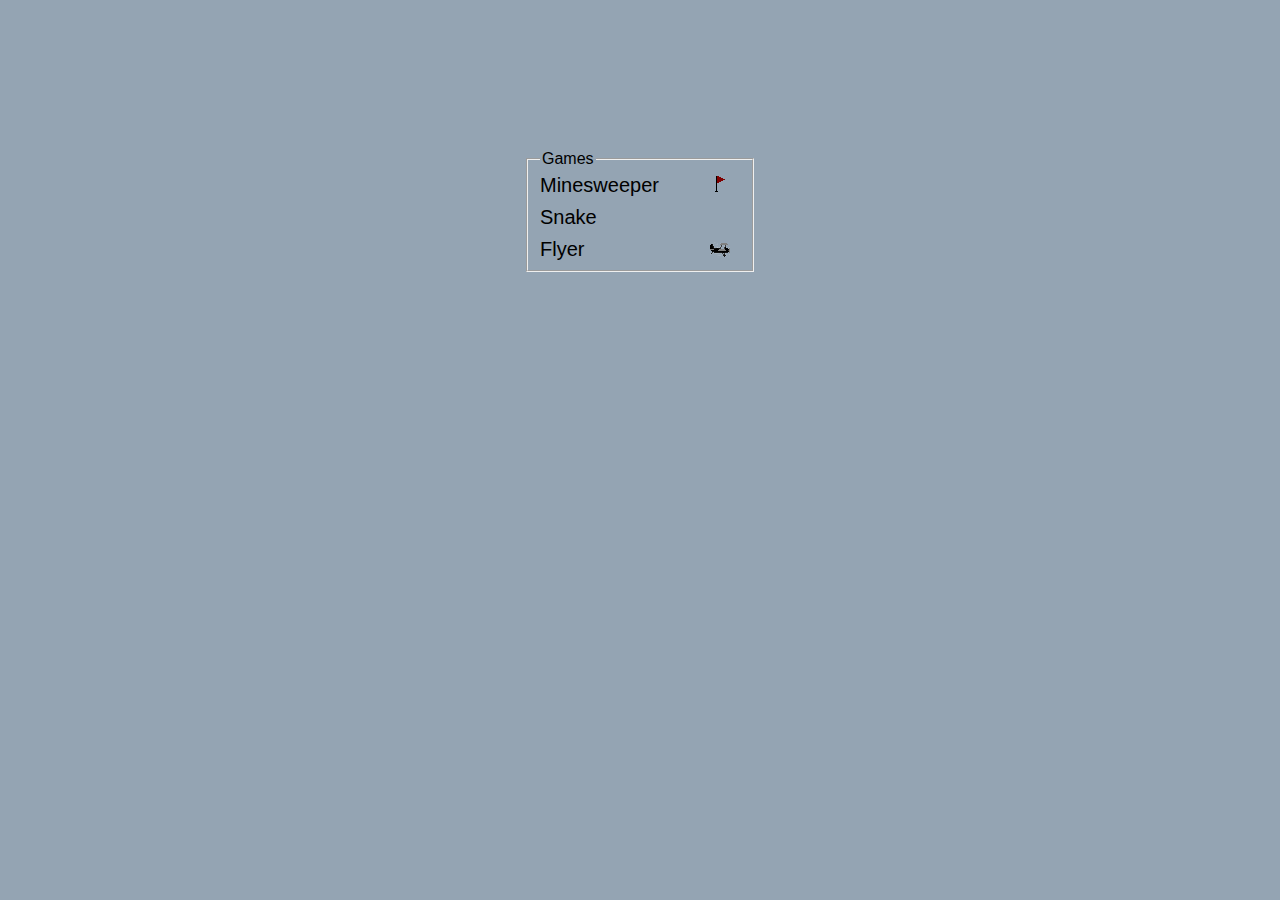
==== index.html @ cbd4eef2 "Update" ====
<!DOCTYPE html>
<html lang="en">
<head>
    <meta charset="UTF-8">
    <meta http-equiv="X-UA-Compatible" content="IE=edge">
    <meta name="viewport" content="width=device-width, initial-scale=1.0">
    <title>Home</title>
    <link rel="stylesheet" href="style.css">
</head>
<body>
    <fieldset class="wrap">
        <legend>Games</legend>
        <div class="container">
            <a class="link link1" href="minesweeper/index.html">Minesweeper</a><img class="img1" src="minesweeper/flag1.png">
            <a class="link link2" href="snake/index.html">Snake</a><img class="img2" src="">
            <a class="link link3" href="flyer/index.html">Flyer</a><img class="img3" src="flyer/flyer1.png">
        </div>
    </fieldset>
</body>
</html>
---- style.css ----
* {
    font-family: Arial, Helvetica, sans-serif;
}

body {
    background-color: rgb(148, 164, 179);
}

.wrap {
    width: 200px;
    margin: auto;
    margin-top: 150px;
}

.container {
    display: grid;
    grid-template-rows: 22px 10px 22px 10px 22px;
    grid-template-columns: 150px 20px;
    grid-template-areas: 
    'link1 img1'
    '. .'
    'link2 img2'
    '. .'
    'link3 img3';
}

.link1 {
    grid-area: link1;
}

.img1 {
    grid-area: img1;
}

.link2 {
    grid-area: link2;
}

.img2 {
    grid-area: img2;
}

.link3 {
    grid-area: link3;
}

.img3 {
    grid-area: img3;
}

.link {
    color: black;
    text-decoration: none;
    font-size: 20px;
    margin-top: 0px;
}

.link:hover {
    color: grey;
}

img {
    margin-left: 20px;
}
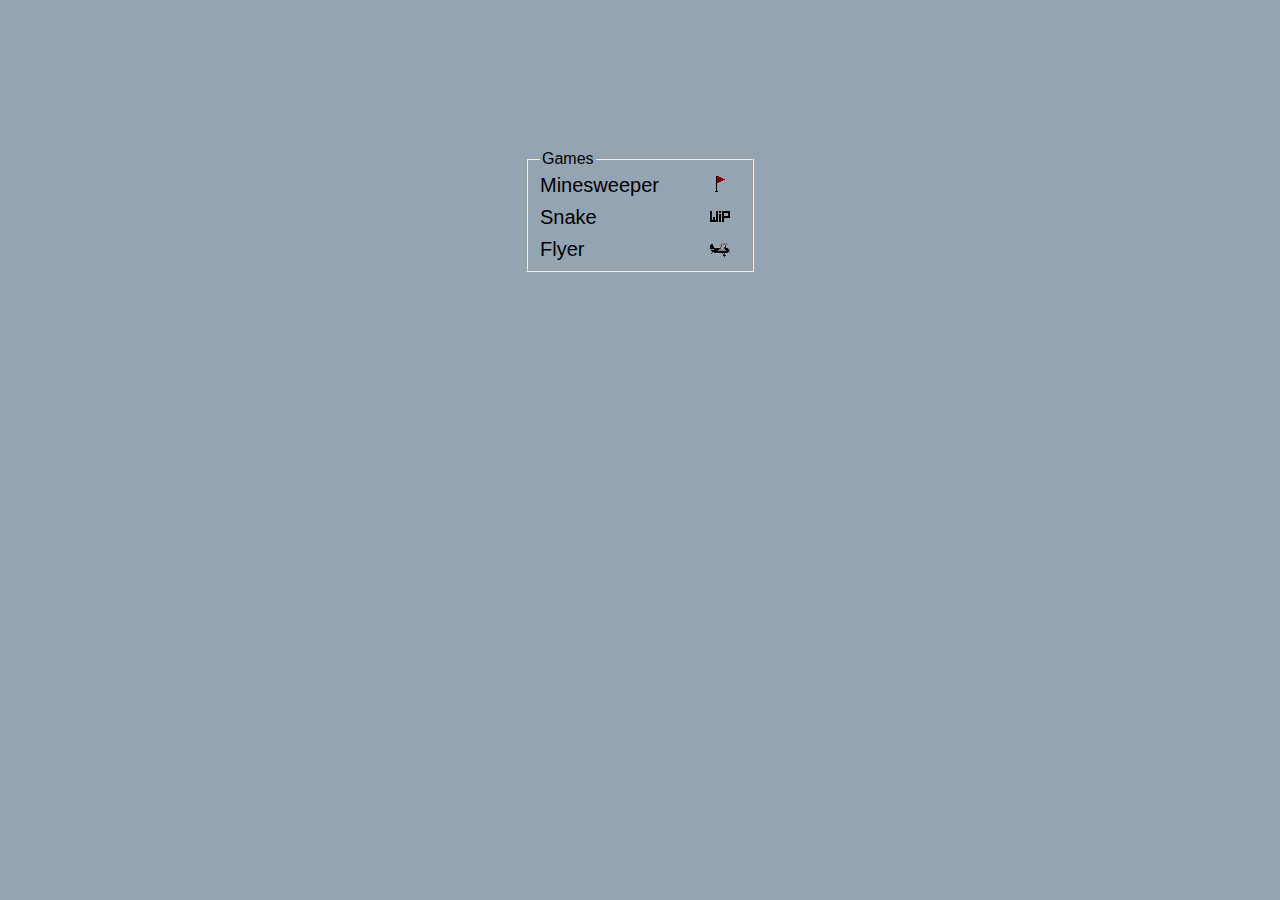
==== commit cece0b04: "Update index.html" ====
--- a/index.html
+++ b/index.html
@@ -8,12 +8,22 @@
     <link rel="stylesheet" href="style.css">
 </head>
 <body>
+    <script language="Javascript">
+    window.onload=function(){
+        var mobile = (/iphone|ipad|ipod|android|blackberry|mini|windows\sce|palm/i.test(navigator.userAgent.toLowerCase()));
+        if (mobile) {
+            alert("Many functions do not work on mobile devices!");
+            document.getElementById('2').style.display = 'none'
+            document.getElementById('3').style.display = 'none'
+        }
+      }
+      </script>
     <fieldset class="wrap">
         <legend>Games</legend>
         <div class="container">
-            <a class="link link1" href="minesweeper/index.html">Minesweeper</a><img class="img1" src="minesweeper/flag1.png">
-            <a class="link link2" href="snake/index.html">Snake</a><img class="img2" src="">
-            <a class="link link3" href="flyer/index.html">Flyer</a><img class="img3" src="flyer/flyer1.png">
+            <a id="1" class="link link1" href="minesweeper/index.html">Minesweeper</a><img id="1" class="img1" src="minesweeper/flag1.png">
+            <a id="2" class="link link2" href="snake/index.html">Snake</a><img id="2" class="img2" src="WIP.png">
+            <a id="3" class="link link3" href="flyer/index.html">Flyer</a><img id="3" class="img3" src="flyer/flyer1.png">
         </div>
     </fieldset>
 </body>
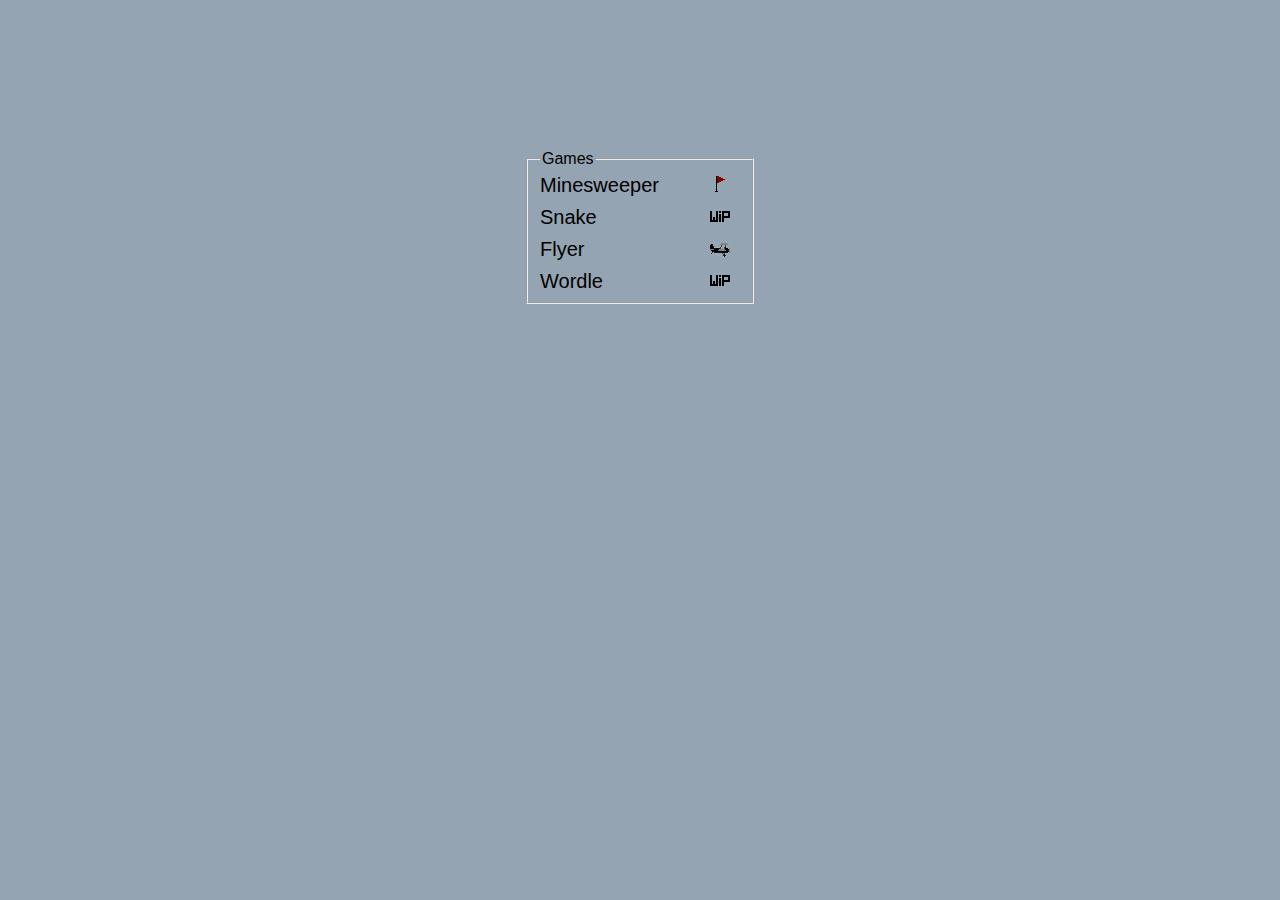
==== commit 6dea9314: "update" ====
--- a/index.html
+++ b/index.html
@@ -12,18 +12,26 @@
     window.onload=function(){
         var mobile = (/iphone|ipad|ipod|android|blackberry|mini|windows\sce|palm/i.test(navigator.userAgent.toLowerCase()));
         if (mobile) {
-            alert("Many functions do not work on mobile devices!");
-            document.getElementById('2').style.display = 'none'
-            document.getElementById('3').style.display = 'none'
+            document.getElementById('warning').style.display = 'block'
+            document.getElementById('1').classList.add('warn')
+            document.getElementById('2').classList.add('error')
+            document.getElementById('3').classList.add('error')
         }
       }
       </script>
     <fieldset class="wrap">
         <legend>Games</legend>
+        <div id="warning" style="display: none;">
+            <h2>WARNING!</h2>
+            <p>You are using this page on mobile.</p>
+            <p>Some features are not available (due to the need of a keyboard or mouse).</p>
+            <p>If a game is red you are not able to play it on mobile, if it's orange, you are able to play it, but certain functions are missing.</p>
+        </div>
         <div class="container">
-            <a id="1" class="link link1" href="minesweeper/index.html">Minesweeper</a><img id="1" class="img1" src="minesweeper/flag1.png">
-            <a id="2" class="link link2" href="snake/index.html">Snake</a><img id="2" class="img2" src="WIP.png">
-            <a id="3" class="link link3" href="flyer/index.html">Flyer</a><img id="3" class="img3" src="flyer/flyer1.png">
+            <a id="1" class="link link1" href="minesweeper/index.html">Minesweeper</a><img class="img1" src="minesweeper/flag1.png">
+            <a id="2" class="link link2" href="snake/index.html">Snake</a><img class="img2" src="WIP.png">
+            <a id="3" class="link link3" href="flyer/index.html">Flyer</a><img class="img3" src="flyer/flyer1.png">
+            <a id="4" class="link link4" href="wordle/index.html">Wordle</a><img class="img4" src="WIP.png">
         </div>
     </fieldset>
 </body>
--- a/style.css
+++ b/style.css
@@ -14,14 +14,16 @@
 
 .container {
     display: grid;
-    grid-template-rows: 22px 10px 22px 10px 22px;
+    grid-template-rows: 22px 10px 22px 10px 22px 10px 22px;
     grid-template-columns: 150px 20px;
-    grid-template-areas: 
-    'link1 img1'
-    '. .'
-    'link2 img2'
-    '. .'
-    'link3 img3';
+    grid-template-areas:
+        'link1 img1'
+        '. .'
+        'link2 img2'
+        '. .'
+        'link3 img3'
+        '. .'
+        'link4 img4';
 }
 
 .link1 {
@@ -48,6 +50,14 @@
     grid-area: img3;
 }
 
+.link4 {
+    grid-area: link4;
+}
+
+.img4 {
+    grid-area: img4;
+}
+
 .link {
     color: black;
     text-decoration: none;
@@ -61,4 +71,12 @@
 
 img {
     margin-left: 20px;
+}
+
+.warn {
+    background-color: orangered;
+}
+
+.error {
+    background-color: darkred;
 }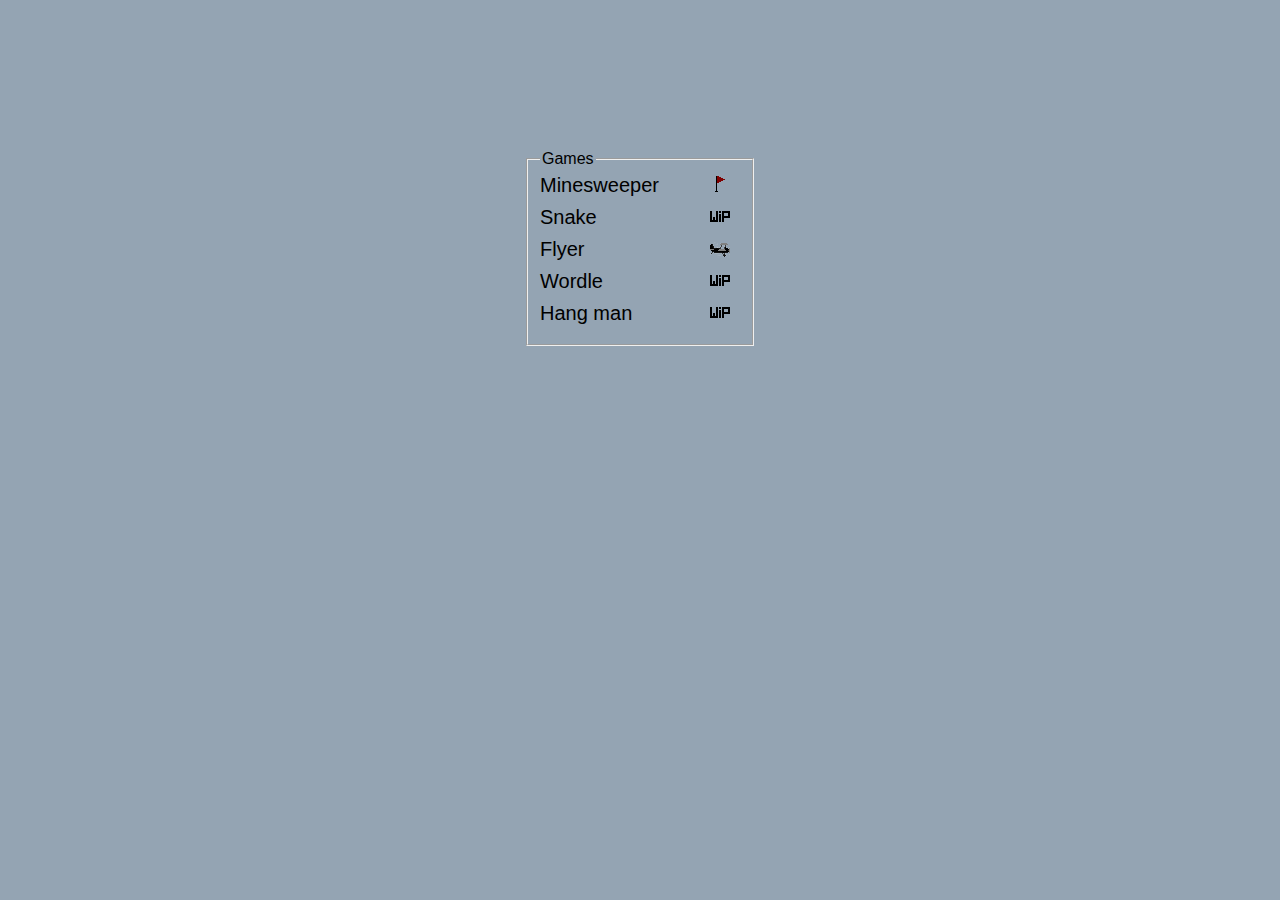
==== commit f0ececc6: "update" ====
--- a/index.html
+++ b/index.html
@@ -32,6 +32,7 @@
             <a id="2" class="link link2" href="snake/index.html">Snake</a><img class="img2" src="WIP.png">
             <a id="3" class="link link3" href="flyer/index.html">Flyer</a><img class="img3" src="flyer/flyer1.png">
             <a id="4" class="link link4" href="wordle/index.html">Wordle</a><img class="img4" src="WIP.png">
+            <a id="5" class="link link5" href="HangMan/index.html">Hang man</a><img class="img5" src="WIP.png">
         </div>
     </fieldset>
 </body>
--- a/style.css
+++ b/style.css
@@ -14,7 +14,7 @@
 
 .container {
     display: grid;
-    grid-template-rows: 22px 10px 22px 10px 22px 10px 22px;
+    grid-template-rows: repeat(5, 22px 10px);
     grid-template-columns: 150px 20px;
     grid-template-areas:
         'link1 img1'
@@ -23,7 +23,9 @@
         '. .'
         'link3 img3'
         '. .'
-        'link4 img4';
+        'link4 img4'
+        '. .'
+        'link5 img5';
 }
 
 .link1 {
@@ -58,6 +60,14 @@
     grid-area: img4;
 }
 
+.link5 {
+    grid-area: link5;
+}
+
+.img5 {
+    grid-area: img5;
+}
+
 .link {
     color: black;
     text-decoration: none;
